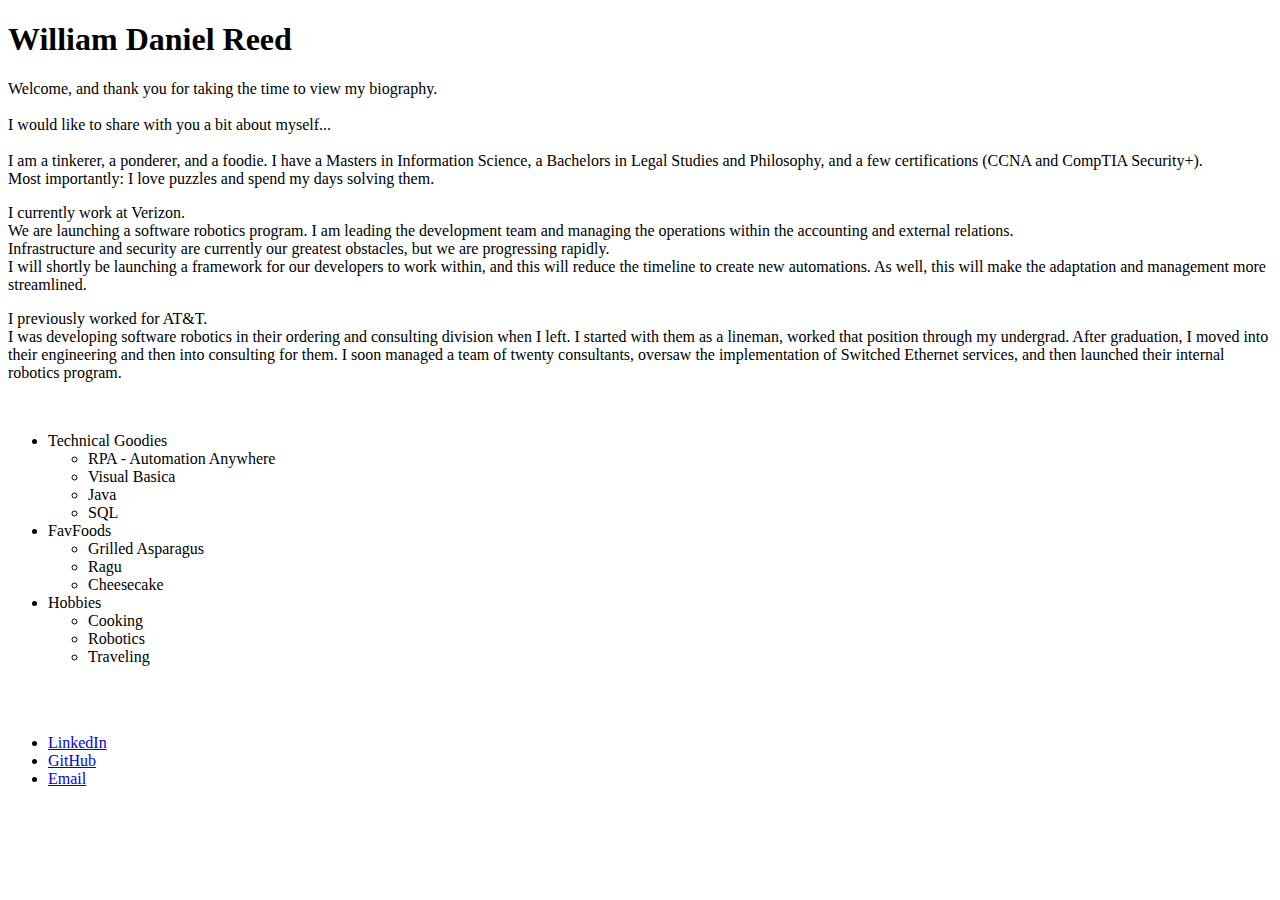
==== index.html @ ca092242 "assets" ====
<!DOCTYPE html>
<html>
<head>
	<title>William Daniel Reed</title>
	<link rel="stylesheet" type="text/css" href="assets/css/style.css">
</head>

<body>
	
	<h1 class="name">William Daniel Reed</h1>
	
	<div class="intro">
		<p>Welcome, and thank you for taking the time to view my biography.<br><br> I would like to share with you a bit about myself...<br><br>I am a tinkerer, a ponderer, and a foodie. I have a Masters in Information Science, a Bachelors in Legal Studies and Philosophy, and a few certifications (CCNA and CompTIA Security+).<br>Most importantly: I love puzzles and spend my days solving them.</p>
		
		<p>I currently work at Verizon.<br>We are launching a software robotics program. I am leading the development team and managing the operations within the accounting and external relations.<br> Infrastructure and security are currently our greatest obstacles, but we are progressing rapidly. <br>I will shortly be launching a framework for our developers to work within, and this will reduce the timeline to create new automations. As well, this will make the adaptation and management more streamlined.</p>

		<p>I previously worked for AT&T.<br>I was developing software robotics in their ordering and consulting division when I left. I started with them as a lineman, worked that position through my undergrad. After graduation, I moved into their engineering and then into consulting for them. I soon managed a team of twenty consultants, oversaw the implementation of Switched Ethernet services, and then launched their internal robotics program.</p>
	</div>

	<br>
	
	<div>
		<ul class="list">
			<li class="Hlist">Technical Goodies</li>
				<ul>
    				<li class="items">RPA - Automation Anywhere</li>
					<li class="items">Visual Basica</li>
					<li class="items">Java</li>
					<li class="items">SQL</li>
    			</ul>
			<li class="Hlist">FavFoods</li>
				<ul>
					<li class="items">Grilled Asparagus</li>
					<li class="items">Ragu</li>
					<li class="items">Cheesecake</li>
				</ul>
			<li class="Hlist">Hobbies</li>
				<ul>
					<li class="items">Cooking</li>
					<li class="items">Robotics</li>
					<li class="items">Traveling</li>
				</ul><br>
		</ul>

	</div>

	<br>

	<div>
		<ul class="link">
			<li class="link"><a href="https://www.linkedin.com/in/william-reed-232644a3">LinkedIn</a></li>
			<li class="link"><a href="https://github.com/willreed111185">GitHub</a></li>
			<li class="link"><a href="mailto:william.reed.11@gmail.com?subject=Email From Website">Email</a></li>
		</ul>
	</div>

</body>
</html>
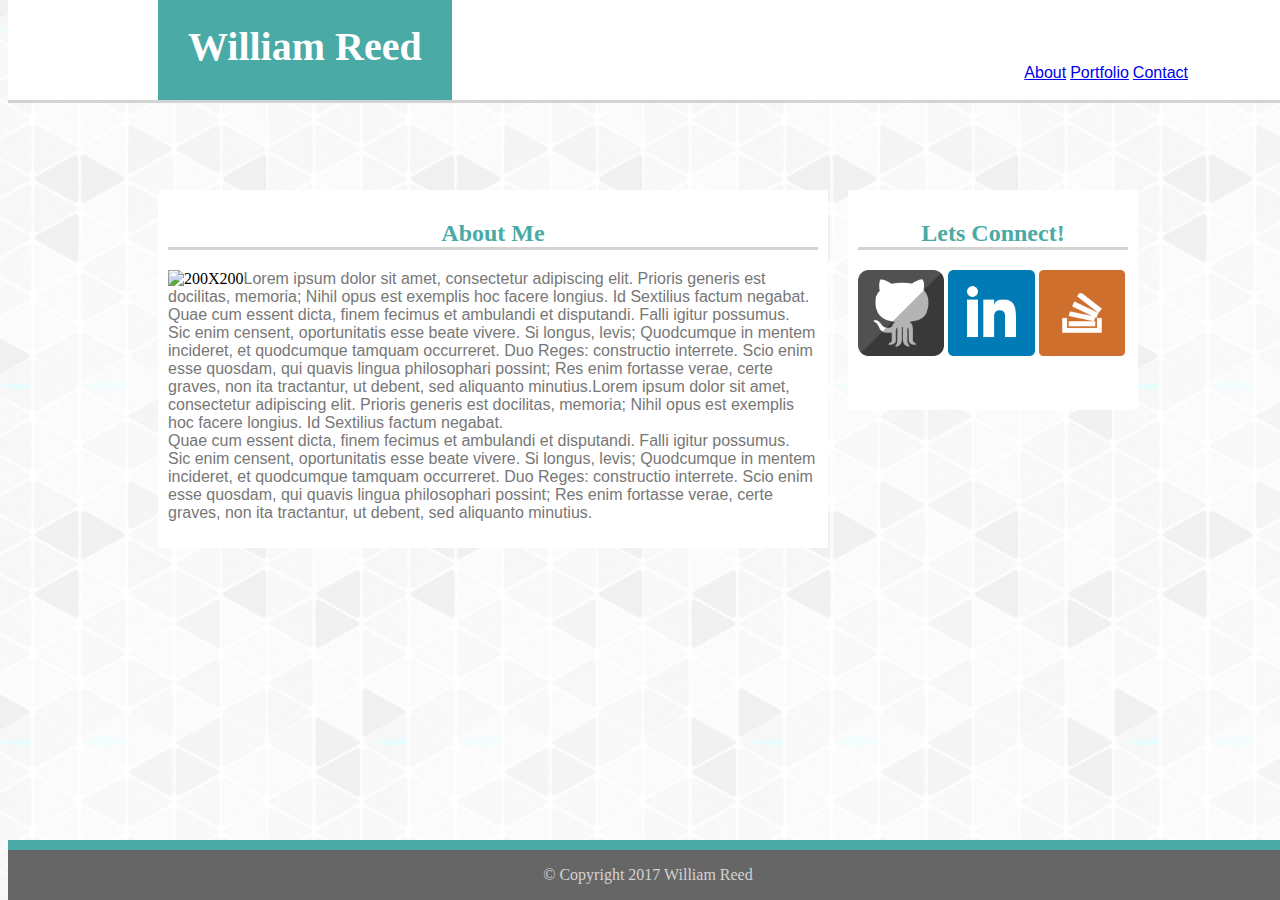
==== commit a70f8ec9: "week 1 homework assignment" ====
--- a/index.html
+++ b/index.html
@@ -1,58 +1,40 @@
+<!--This is a comment in HTML-->
 <!DOCTYPE html>
-<html>
+<html lang="en-us">
+
 <head>
-	<title>William Daniel Reed</title>
+	<meta charset="UTF-8">
+	<title>WDR: About ME</title>
 	<link rel="stylesheet" type="text/css" href="assets/css/style.css">
 </head>
-
 <body>
-	
-	<h1 class="name">William Daniel Reed</h1>
-	
-	<div class="intro">
-		<p>Welcome, and thank you for taking the time to view my biography.<br><br> I would like to share with you a bit about myself...<br><br>I am a tinkerer, a ponderer, and a foodie. I have a Masters in Information Science, a Bachelors in Legal Studies and Philosophy, and a few certifications (CCNA and CompTIA Security+).<br>Most importantly: I love puzzles and spend my days solving them.</p>
-		
-		<p>I currently work at Verizon.<br>We are launching a software robotics program. I am leading the development team and managing the operations within the accounting and external relations.<br> Infrastructure and security are currently our greatest obstacles, but we are progressing rapidly. <br>I will shortly be launching a framework for our developers to work within, and this will reduce the timeline to create new automations. As well, this will make the adaptation and management more streamlined.</p>
-
-		<p>I previously worked for AT&T.<br>I was developing software robotics in their ordering and consulting division when I left. I started with them as a lineman, worked that position through my undergrad. After graduation, I moved into their engineering and then into consulting for them. I soon managed a team of twenty consultants, oversaw the implementation of Switched Ethernet services, and then launched their internal robotics program.</p>
+	<div class="topPage">
+		<h1 class="nameline">William Reed</h1>
+		<ul class="pagelinks">
+			<li class="pagelinks"><a class="pagelinks" href="index.html">About</a></li>
+			<li class="pagelinks"><a class="pagelinks" href="portfolio.html">Portfolio</a></li>
+			<li class="pagelinks"><a class="pagelinks" href="contact.html">Contact</a></li>
+		</ul>
+	</div>
+	<div class="centerPage">
+		<div class="mainNote">
+			<h2 class="pageName">About Me</h2>
+			<img class="pageImg" src="assets\images\SelfImage.jpg" alt="200X200">
+			<p class="textBody">Lorem ipsum dolor sit amet, consectetur adipiscing elit. Prioris generis est docilitas, memoria; Nihil opus est exemplis hoc facere longius. Id Sextilius factum negabat.<br>Quae cum essent dicta, finem fecimus et ambulandi et disputandi. Falli igitur possumus.<br>Sic enim censent, oportunitatis esse beate vivere. Si longus, levis; Quodcumque in mentem incideret, et quodcumque tamquam occurreret. Duo Reges: constructio interrete. Scio enim esse quosdam, qui quavis lingua philosophari possint; Res enim fortasse verae, certe graves, non ita tractantur, ut debent, sed aliquanto minutius.Lorem ipsum dolor sit amet, consectetur adipiscing elit. Prioris generis est docilitas, memoria; Nihil opus est exemplis hoc facere longius. Id Sextilius factum negabat.<br>Quae cum essent dicta, finem fecimus et ambulandi et disputandi. Falli igitur possumus.<br>Sic enim censent, oportunitatis esse beate vivere. Si longus, levis; Quodcumque in mentem incideret, et quodcumque tamquam occurreret. Duo Reges: constructio interrete. Scio enim esse quosdam, qui quavis lingua philosophari possint; Res enim fortasse verae, certe graves, non ita tractantur, ut debent, sed aliquanto minutius.</p>
+		</div>
+		<div class="connectNote">
+			<h2 class="connectNote">Lets Connect!</h2>
+			<div class="connectButtons">
+				<a href="https://github.com/willreed111185" class="connect"><img class="connect" src="assets\images\github.png"></a>
+				<a href="https://www.linkedin.com/in/william-reed-232644a3/" class="connect"><img class="connect" src="assets\images\linkedin.png"></a>
+				<a href="https://stackoverflow.com/users/8198019/william-reed" class="connect"><img class="connect" src="assets\images\sof.png"></a>
+			</div>
+		</div>
 	</div>
 
-	<br>
-	
-	<div>
-		<ul class="list">
-			<li class="Hlist">Technical Goodies</li>
-				<ul>
-    				<li class="items">RPA - Automation Anywhere</li>
-					<li class="items">Visual Basica</li>
-					<li class="items">Java</li>
-					<li class="items">SQL</li>
-    			</ul>
-			<li class="Hlist">FavFoods</li>
-				<ul>
-					<li class="items">Grilled Asparagus</li>
-					<li class="items">Ragu</li>
-					<li class="items">Cheesecake</li>
-				</ul>
-			<li class="Hlist">Hobbies</li>
-				<ul>
-					<li class="items">Cooking</li>
-					<li class="items">Robotics</li>
-					<li class="items">Traveling</li>
-				</ul><br>
-		</ul>
-
+	<div class="bottomNote">
+		<p>&copy; Copyright 2017 William Reed</p>
 	</div>
-
-	<br>
-
-	<div>
-		<ul class="link">
-			<li class="link"><a href="https://www.linkedin.com/in/william-reed-232644a3">LinkedIn</a></li>
-			<li class="link"><a href="https://github.com/willreed111185">GitHub</a></li>
-			<li class="link"><a href="mailto:william.reed.11@gmail.com?subject=Email From Website">Email</a></li>
-		</ul>
-	</div>
-
+		
 </body>
 </html>--- a/assets/css/style.css
+++ b/assets/css/style.css
@@ -0,0 +1,103 @@
+/*This is the comment for my Student Bio Css*/
+body{
+	background-image: url("../images/GPlayBkg.png");
+	position: fixed;
+	width: 960px;
+}
+div.topPage{
+	position:fixed;
+	top: 0px;
+	height: 100px;
+	background-color: white;
+	width: 100%;
+	border-bottom: solid lightgrey;
+}
+h1.nameline{
+	position: absolute;
+	bottom: -27px;
+	left: 150px;
+	text-align: center;
+	background-color: #4aaaa5;
+	color: white;
+	font-size: 40px;
+	height: auto;
+	width: auto;
+	padding:30px;
+	font-family: georgia;
+}
+ul.pagelinks{
+	height:20px;
+	position: absolute;
+	right: 100px;
+	bottom: 0px;
+}
+li.pagelinks{
+	display: inline;
+	font-family: Arial;
+}
+a:visited{
+	color: #777777;
+	text-decoration: none;
+}
+div.centerPage{
+	position: fixed;
+	top: 150px;
+	width: 100%;
+}
+div.mainNote{
+	position: absolute;
+	top: 40px;
+	left: 150px;
+	width: 650px;
+	background-color: white;
+	padding:10px;
+}
+h2.pageName{
+	color: #4aaaa5;
+	text-align: center;
+	font-family: georgia;
+	border-bottom: solid lightgrey;
+}
+p.textBody{
+	color:#777777;
+	font-family: Arial;
+}
+img.pageImg{
+	max-height:200px;
+	float: left;
+}
+div.connectNote{
+	background-color: white;
+	position: absolute;
+	top: 40px;
+	right: 150px;
+	padding:10px;
+	width:270px;
+	height: 200px;
+}
+h2.connectNote{
+	color: #4aaaa5;
+	text-align: center;
+	font-family: georgia;
+	border-bottom: solid lightgrey;
+}
+img.connect{
+	width: 32%;
+	margin: 0px;
+	padding:0px;
+}
+div.bottomNote{
+	position: fixed;
+	bottom: 0px;
+	width: 100%;
+	text-align: center;
+	background-color: #666666;
+	color:lightgrey;
+	border-top: solid #4aaaa5;
+	border-width: 10px;
+	font-family: georgia;
+}
+form.inputForm{
+	font-family: Arial;
+	padding-top: 20px;
+}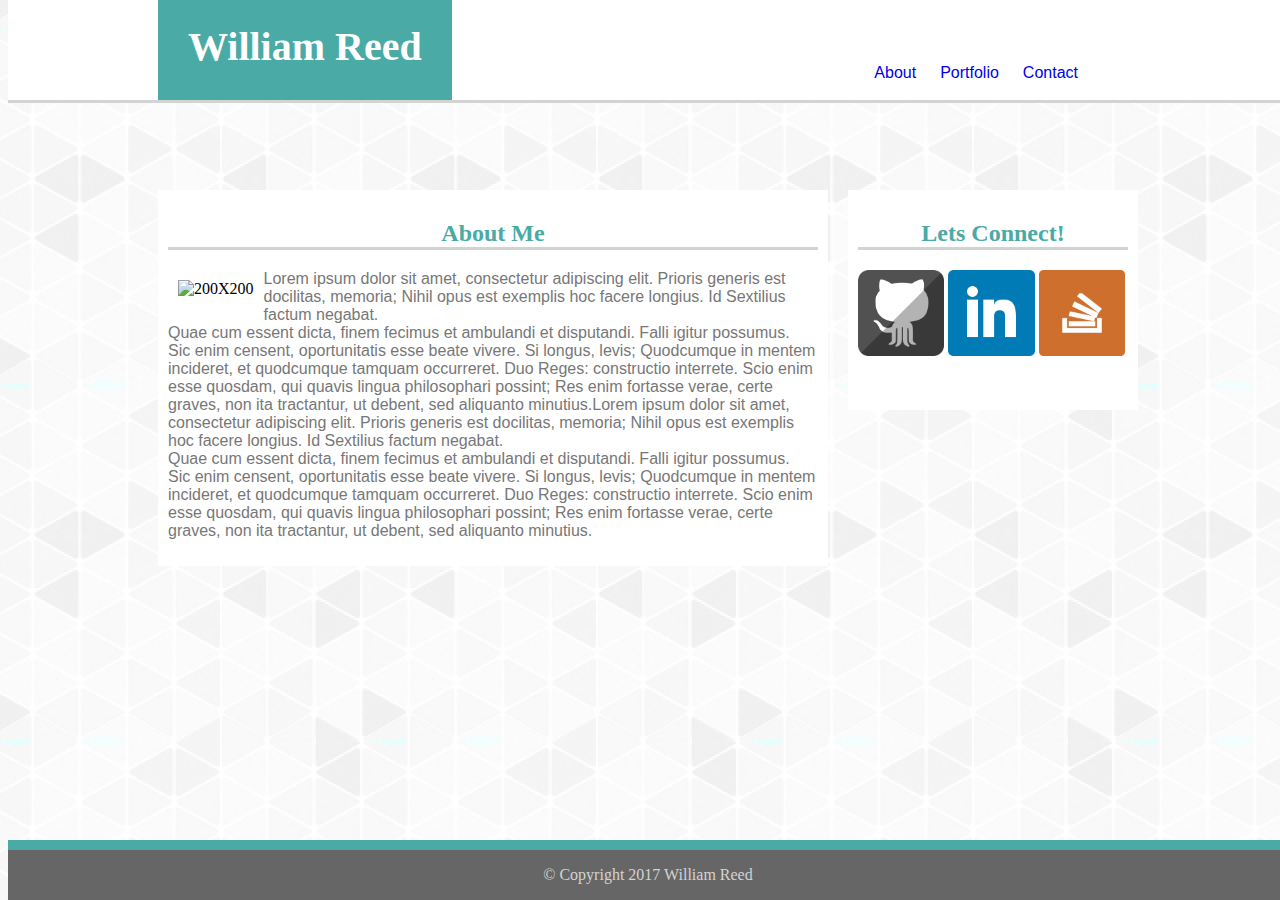
==== commit 6e41e182: "added scrollbar and comments to code" ====
--- a/index.html
+++ b/index.html
@@ -9,6 +9,7 @@
 </head>
 <body>
 	<div class="topPage">
+		<!--This is the top section and holds the Title as well as the links to the childPages-->
 		<h1 class="nameline">William Reed</h1>
 		<ul class="pagelinks">
 			<li class="pagelinks"><a class="pagelinks" href="index.html">About</a></li>
@@ -16,13 +17,13 @@
 			<li class="pagelinks"><a class="pagelinks" href="contact.html">Contact</a></li>
 		</ul>
 	</div>
-	<div class="centerPage">
+	<div class="centerPage">	<!--This is the center section and holds the meat of the page. Used to hold the content to a position regardless whats inside-->
 		<div class="mainNote">
 			<h2 class="pageName">About Me</h2>
 			<img class="pageImg" src="assets\images\SelfImage.jpg" alt="200X200">
 			<p class="textBody">Lorem ipsum dolor sit amet, consectetur adipiscing elit. Prioris generis est docilitas, memoria; Nihil opus est exemplis hoc facere longius. Id Sextilius factum negabat.<br>Quae cum essent dicta, finem fecimus et ambulandi et disputandi. Falli igitur possumus.<br>Sic enim censent, oportunitatis esse beate vivere. Si longus, levis; Quodcumque in mentem incideret, et quodcumque tamquam occurreret. Duo Reges: constructio interrete. Scio enim esse quosdam, qui quavis lingua philosophari possint; Res enim fortasse verae, certe graves, non ita tractantur, ut debent, sed aliquanto minutius.Lorem ipsum dolor sit amet, consectetur adipiscing elit. Prioris generis est docilitas, memoria; Nihil opus est exemplis hoc facere longius. Id Sextilius factum negabat.<br>Quae cum essent dicta, finem fecimus et ambulandi et disputandi. Falli igitur possumus.<br>Sic enim censent, oportunitatis esse beate vivere. Si longus, levis; Quodcumque in mentem incideret, et quodcumque tamquam occurreret. Duo Reges: constructio interrete. Scio enim esse quosdam, qui quavis lingua philosophari possint; Res enim fortasse verae, certe graves, non ita tractantur, ut debent, sed aliquanto minutius.</p>
 		</div>
-		<div class="connectNote">
+		<div class="connectNote"><!--This is the aside that holds the links to connect in various manners-->
 			<h2 class="connectNote">Lets Connect!</h2>
 			<div class="connectButtons">
 				<a href="https://github.com/willreed111185" class="connect"><img class="connect" src="assets\images\github.png"></a>
@@ -32,7 +33,7 @@
 		</div>
 	</div>
 
-	<div class="bottomNote">
+	<div class="bottomNote"> <!--This section is held to the bottom for pertinent info on every page-->
 		<p>&copy; Copyright 2017 William Reed</p>
 	</div>
 		
--- a/assets/css/style.css
+++ b/assets/css/style.css
@@ -28,16 +28,26 @@
 ul.pagelinks{
 	height:20px;
 	position: absolute;
-	right: 100px;
+	right: 200px;
 	bottom: 0px;
 }
 li.pagelinks{
 	display: inline;
 	font-family: Arial;
+	padding:10px;
+}
+a:link {
+    text-decoration: none;
 }
 a:visited{
 	color: #777777;
 	text-decoration: none;
+}
+a:hover {
+    text-decoration: underline;
+}
+a:active {
+    text-decoration: none;
 }
 div.centerPage{
 	position: fixed;
@@ -51,6 +61,7 @@
 	width: 650px;
 	background-color: white;
 	padding:10px;
+	overflow-y:scroll;
 }
 h2.pageName{
 	color: #4aaaa5;
@@ -64,7 +75,10 @@
 }
 img.pageImg{
 	max-height:200px;
+	max-width: 45%;
 	float: left;
+	border: solid white;
+	border-width: 10px;
 }
 div.connectNote{
 	background-color: white;
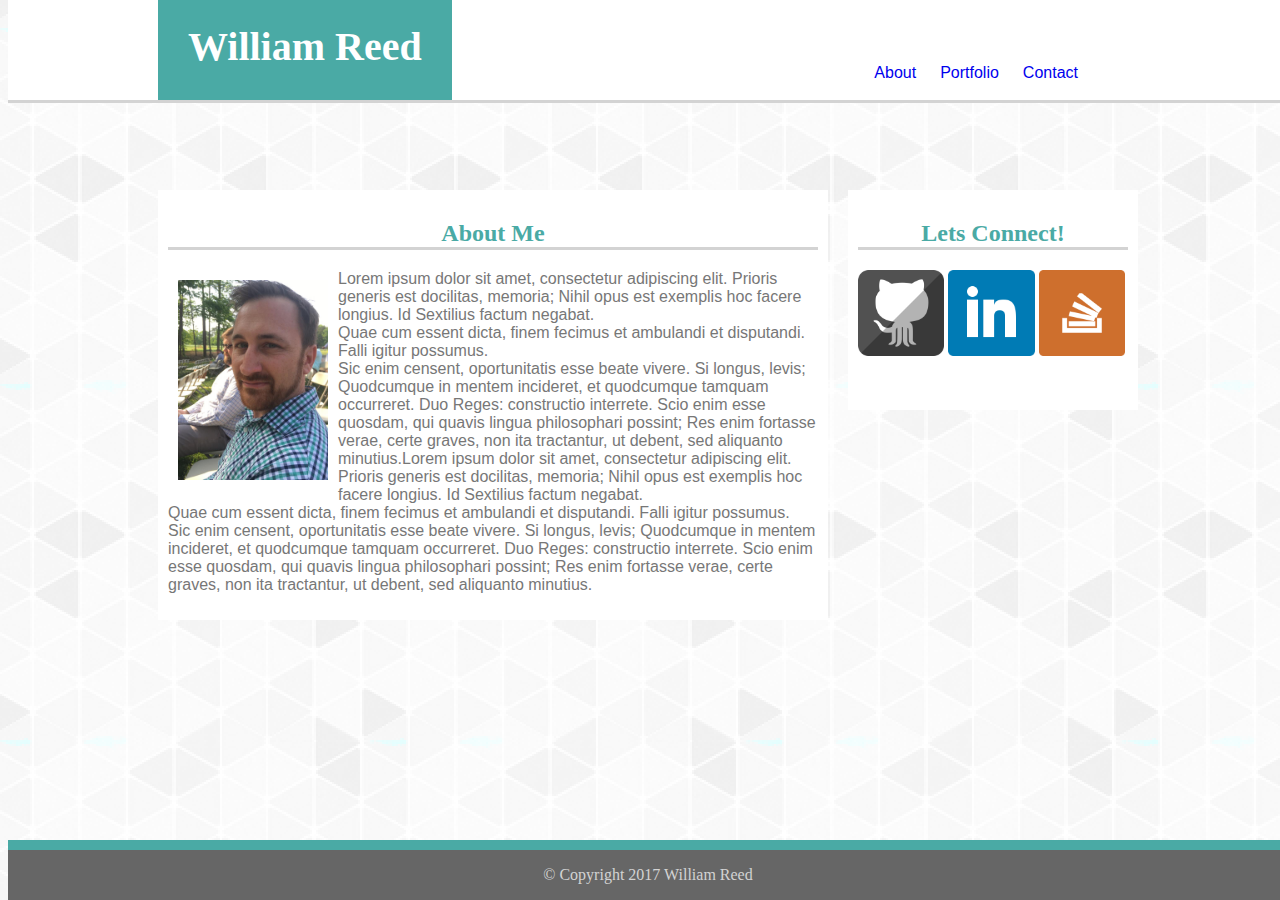
==== commit b369b786: "changed jpg extension to capital" ====
--- a/index.html
+++ b/index.html
@@ -20,7 +20,7 @@
 	<div class="centerPage">	<!--This is the center section and holds the meat of the page. Used to hold the content to a position regardless whats inside-->
 		<div class="mainNote">
 			<h2 class="pageName">About Me</h2>
-			<img class="pageImg" src="assets\images\SelfImage.jpg" alt="200X200">
+			<img class="pageImg" src="assets\images\SelfImage.JPG" alt="200X200">
 			<p class="textBody">Lorem ipsum dolor sit amet, consectetur adipiscing elit. Prioris generis est docilitas, memoria; Nihil opus est exemplis hoc facere longius. Id Sextilius factum negabat.<br>Quae cum essent dicta, finem fecimus et ambulandi et disputandi. Falli igitur possumus.<br>Sic enim censent, oportunitatis esse beate vivere. Si longus, levis; Quodcumque in mentem incideret, et quodcumque tamquam occurreret. Duo Reges: constructio interrete. Scio enim esse quosdam, qui quavis lingua philosophari possint; Res enim fortasse verae, certe graves, non ita tractantur, ut debent, sed aliquanto minutius.Lorem ipsum dolor sit amet, consectetur adipiscing elit. Prioris generis est docilitas, memoria; Nihil opus est exemplis hoc facere longius. Id Sextilius factum negabat.<br>Quae cum essent dicta, finem fecimus et ambulandi et disputandi. Falli igitur possumus.<br>Sic enim censent, oportunitatis esse beate vivere. Si longus, levis; Quodcumque in mentem incideret, et quodcumque tamquam occurreret. Duo Reges: constructio interrete. Scio enim esse quosdam, qui quavis lingua philosophari possint; Res enim fortasse verae, certe graves, non ita tractantur, ut debent, sed aliquanto minutius.</p>
 		</div>
 		<div class="connectNote"><!--This is the aside that holds the links to connect in various manners-->
--- a/assets/css/style.css
+++ b/assets/css/style.css
@@ -3,6 +3,7 @@
 	background-image: url("../images/GPlayBkg.png");
 	position: fixed;
 	width: 960px;
+	overflow: auto;
 }
 div.topPage{
 	position:fixed;
@@ -61,7 +62,7 @@
 	width: 650px;
 	background-color: white;
 	padding:10px;
-	overflow-y:scroll;
+	overflow-y:auto;
 }
 h2.pageName{
 	color: #4aaaa5;
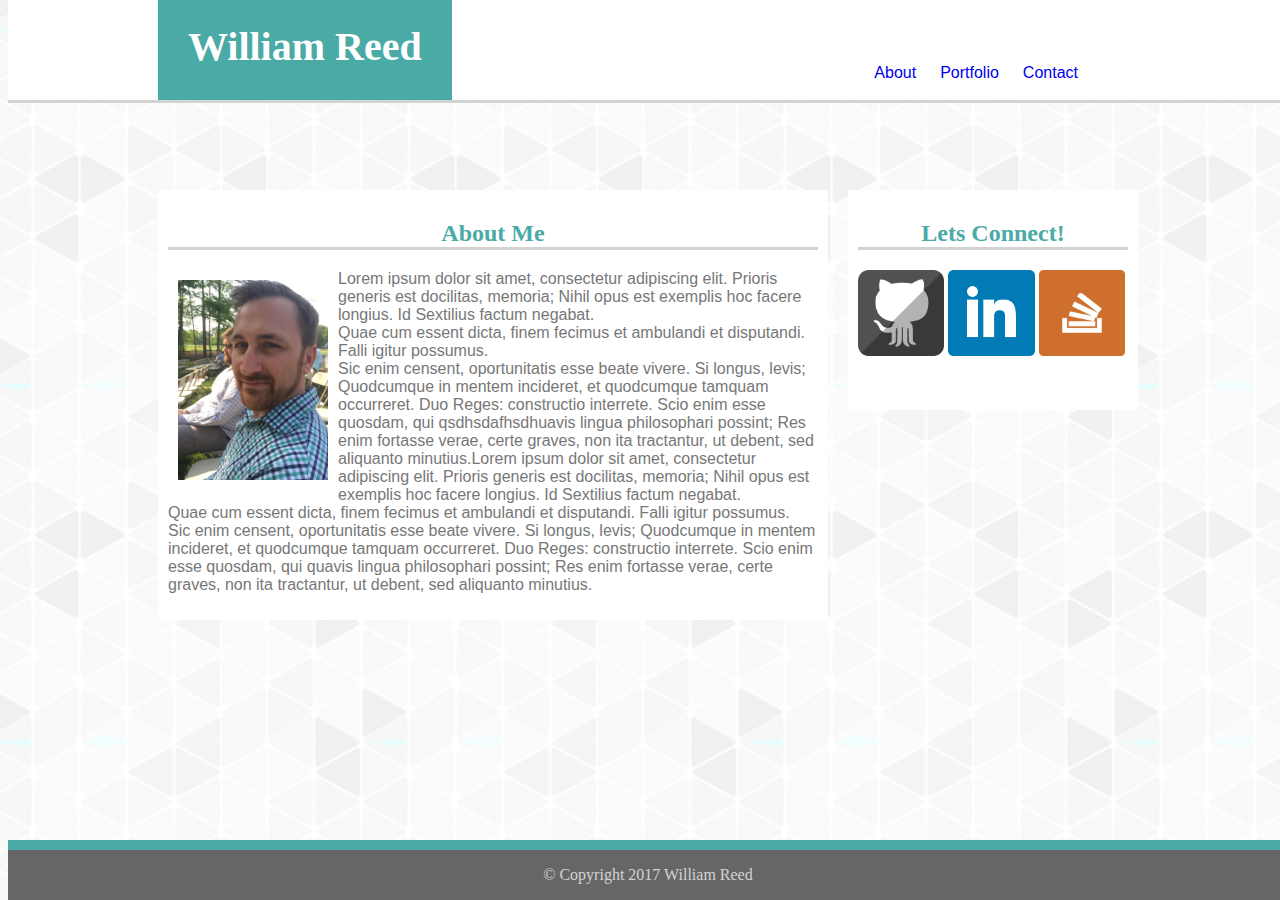
==== commit bfb7260e: "added jpg extension fix" ====
--- a/index.html
+++ b/index.html
@@ -21,7 +21,7 @@
 		<div class="mainNote">
 			<h2 class="pageName">About Me</h2>
 			<img class="pageImg" src="assets\images\SelfImage.JPG" alt="200X200">
-			<p class="textBody">Lorem ipsum dolor sit amet, consectetur adipiscing elit. Prioris generis est docilitas, memoria; Nihil opus est exemplis hoc facere longius. Id Sextilius factum negabat.<br>Quae cum essent dicta, finem fecimus et ambulandi et disputandi. Falli igitur possumus.<br>Sic enim censent, oportunitatis esse beate vivere. Si longus, levis; Quodcumque in mentem incideret, et quodcumque tamquam occurreret. Duo Reges: constructio interrete. Scio enim esse quosdam, qui quavis lingua philosophari possint; Res enim fortasse verae, certe graves, non ita tractantur, ut debent, sed aliquanto minutius.Lorem ipsum dolor sit amet, consectetur adipiscing elit. Prioris generis est docilitas, memoria; Nihil opus est exemplis hoc facere longius. Id Sextilius factum negabat.<br>Quae cum essent dicta, finem fecimus et ambulandi et disputandi. Falli igitur possumus.<br>Sic enim censent, oportunitatis esse beate vivere. Si longus, levis; Quodcumque in mentem incideret, et quodcumque tamquam occurreret. Duo Reges: constructio interrete. Scio enim esse quosdam, qui quavis lingua philosophari possint; Res enim fortasse verae, certe graves, non ita tractantur, ut debent, sed aliquanto minutius.</p>
+			<p class="textBody">Lorem ipsum dolor sit amet, consectetur adipiscing elit. Prioris generis est docilitas, memoria; Nihil opus est exemplis hoc facere longius. Id Sextilius factum negabat.<br>Quae cum essent dicta, finem fecimus et ambulandi et disputandi. Falli igitur possumus.<br>Sic enim censent, oportunitatis esse beate vivere. Si longus, levis; Quodcumque in mentem incideret, et quodcumque tamquam occurreret. Duo Reges: constructio interrete. Scio enim esse quosdam, qui qsdhsdafhsdhuavis lingua philosophari possint; Res enim fortasse verae, certe graves, non ita tractantur, ut debent, sed aliquanto minutius.Lorem ipsum dolor sit amet, consectetur adipiscing elit. Prioris generis est docilitas, memoria; Nihil opus est exemplis hoc facere longius. Id Sextilius factum negabat.<br>Quae cum essent dicta, finem fecimus et ambulandi et disputandi. Falli igitur possumus.<br>Sic enim censent, oportunitatis esse beate vivere. Si longus, levis; Quodcumque in mentem incideret, et quodcumque tamquam occurreret. Duo Reges: constructio interrete. Scio enim esse quosdam, qui quavis lingua philosophari possint; Res enim fortasse verae, certe graves, non ita tractantur, ut debent, sed aliquanto minutius.</p>
 		</div>
 		<div class="connectNote"><!--This is the aside that holds the links to connect in various manners-->
 			<h2 class="connectNote">Lets Connect!</h2>
